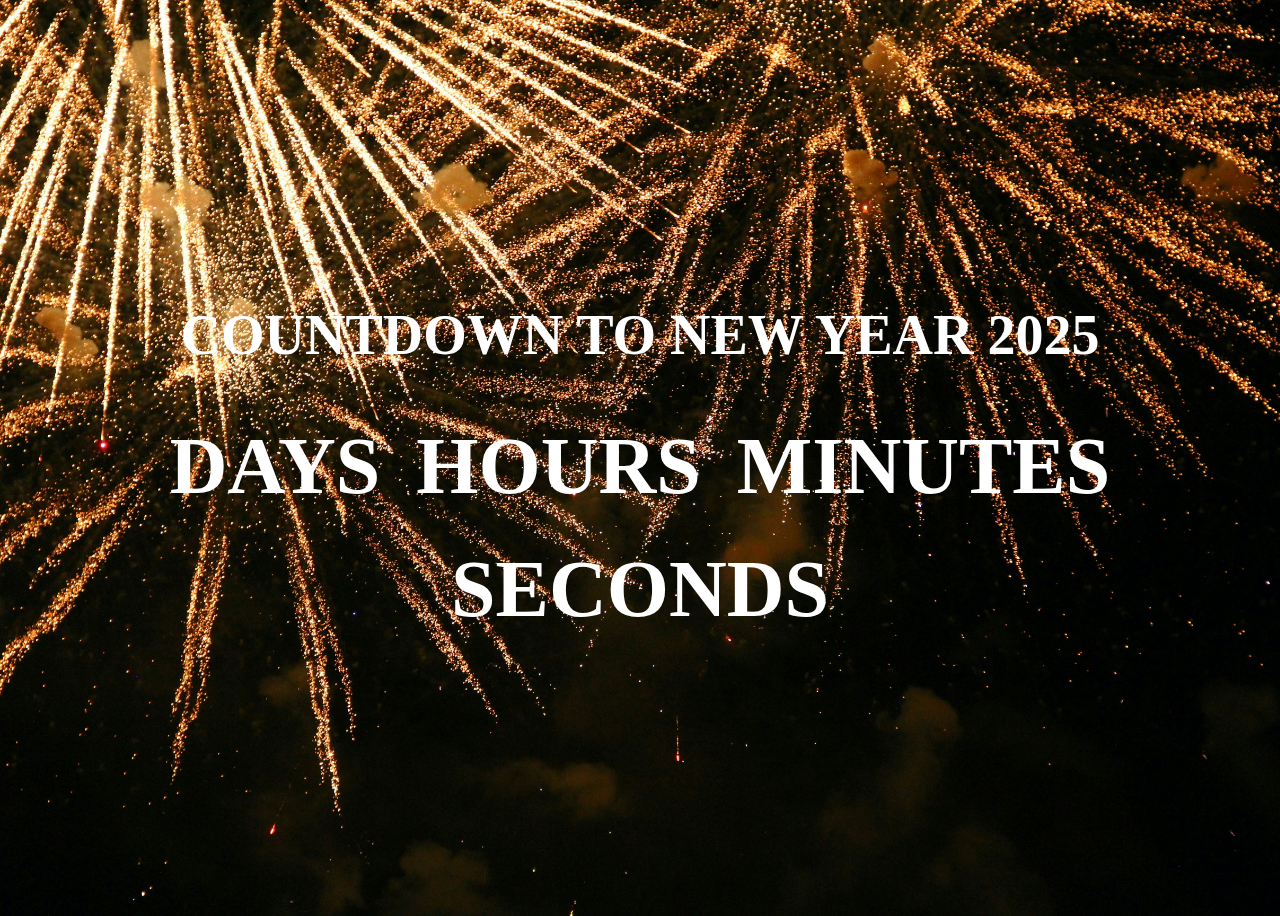
==== Day-2 Countdown Timer/index.html @ 8accc9bf "initial commit" ====
<!DOCTYPE html>
<html lang="en">
<head>
    <meta charset="UTF-8">
    <meta name="viewport" content="width=device-width, initial-scale=1.0">
    <title>Countdown Timer</title>
    <link rel="stylesheet" href="./style.css">
</head>
<body>
    <h1>Countdown To New Year 2025</h1>
    <div>
        <div class="countdown">
            <span id="days">days</span>
        </div>
        <div class="countdown">
            <span id="hours">Hours</span>
        </div>
        <div class="countdown">
            <span id="minutes">Minutes</span>
        </div>
        <div class="countdown">
            <span id="seconds">Seconds</span>
        </div>
    </div>

<script src="./countdown.js"></script>
</body>
</html>
---- Day-2 Countdown Timer/style.css ----
body {
    background-image: url(./image/night_fireworks.jpg);
    background-size: cover;
    color: #ffff;

    height: 100vh;
    font-weight: bold;
    text-align: center;
    text-transform: uppercase;

    display: flex;
    align-items: center;
    flex-direction: column;
    justify-content: center;

}

h1 {
    font-size: 3.5rem;
}

.countdown {
    display: inline-block;
    font-size: 2rem;
    padding: 1rem;
}

.countdown span {
    display: block;
    font-size: 5rem;
}
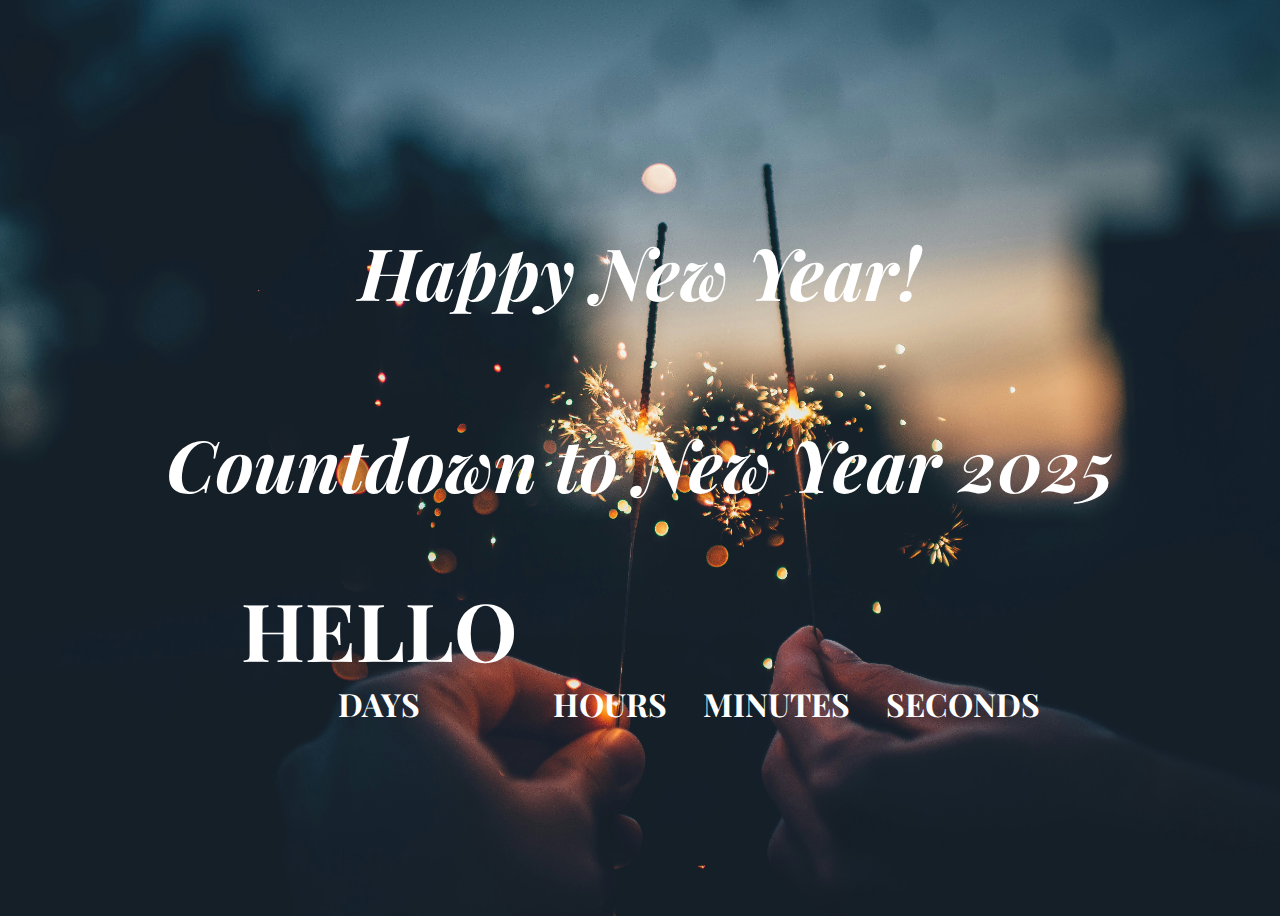
==== commit c487312c: "initial commit" ====
--- a/Day-2 Countdown Timer/index.html
+++ b/Day-2 Countdown Timer/index.html
@@ -7,19 +7,20 @@
     <link rel="stylesheet" href="./style.css">
 </head>
 <body>
-    <h1>Countdown To New Year 2025</h1>
+    <h1>Happy New Year!</h1>
+    <h1>Countdown to New Year 2025</h1>
     <div>
         <div class="countdown">
-            <span id="days">days</span>
+            <span id="days"></span>Days
         </div>
         <div class="countdown">
-            <span id="hours">Hours</span>
+            <span id="hours"></span>Hours
         </div>
         <div class="countdown">
-            <span id="minutes">Minutes</span>
+            <span id="minutes"></span>Minutes
         </div>
         <div class="countdown">
-            <span id="seconds">Seconds</span>
+            <span id="seconds"></span>Seconds
         </div>
     </div>
 
--- a/Day-2 Countdown Timer/style.css
+++ b/Day-2 Countdown Timer/style.css
@@ -1,12 +1,15 @@
+@import url('https://fonts.googleapis.com/css2?family=Playfair+Display:ital,wght@0,400..900;1,400..900&display=swap');
+
 body {
-    background-image: url(./image/night_fireworks.jpg);
+    font-family: "Playfair Display", serif;
+    background-image: url(./image/light.jpg);
     background-size: cover;
     color: #ffff;
 
     height: 100vh;
     font-weight: bold;
     text-align: center;
-    text-transform: uppercase;
+    /* text-transform: uppercase; */
 
     display: flex;
     align-items: center;
@@ -16,13 +19,15 @@
 }
 
 h1 {
-    font-size: 3.5rem;
+    font-size: 4.5rem;
+    font-style: italic;
 }
 
 .countdown {
     display: inline-block;
     font-size: 2rem;
     padding: 1rem;
+    text-transform: uppercase;
 }
 
 .countdown span {
